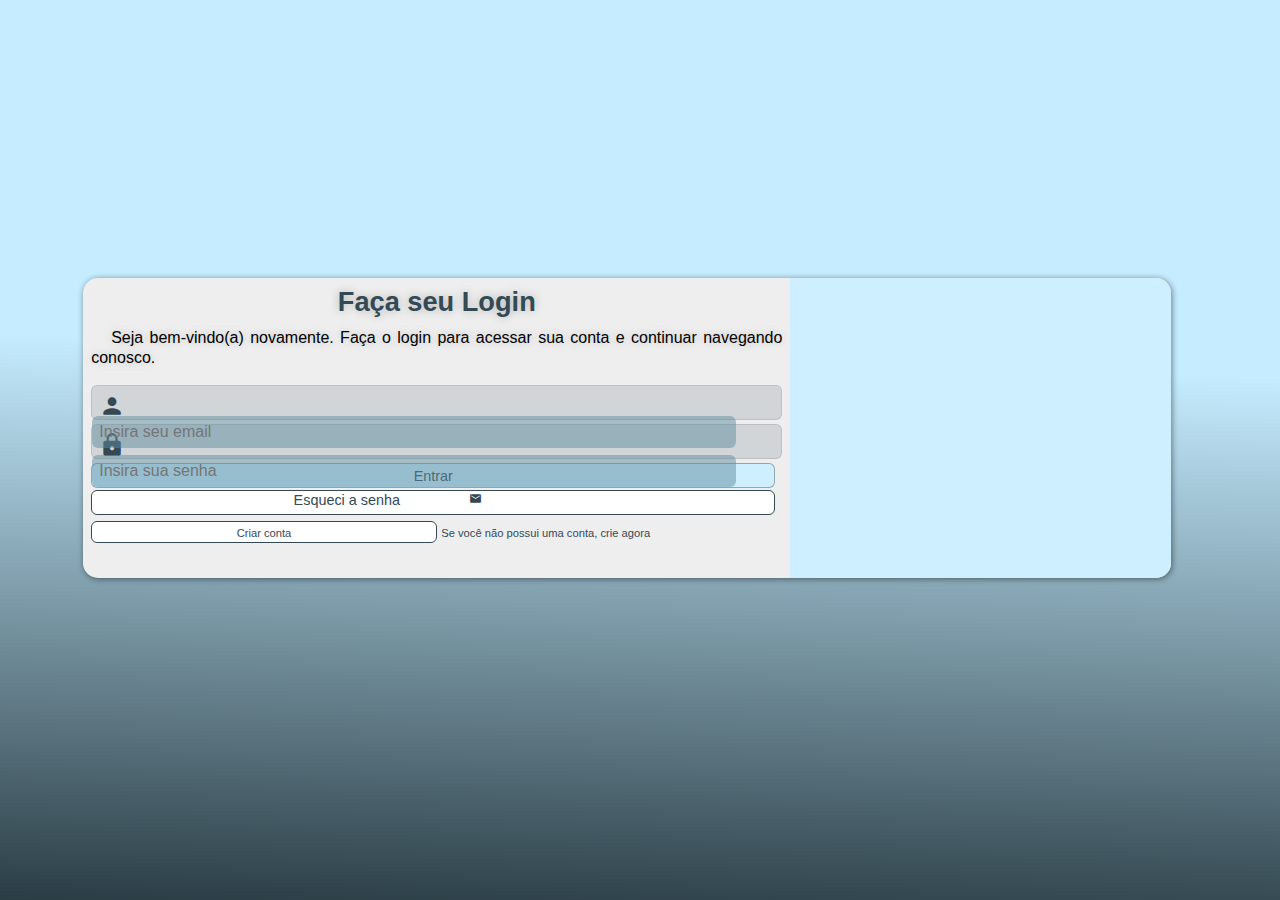
==== index.html @ 42e9b1b8 "inicialização do projeto" ====
<!DOCTYPE html>
<html lang="pt-br">
<head>
    <meta charset="UTF-8">
    <meta name="viewport" content="width=device-width, initial-scale=1.0">
    <title>Login</title>
    <link href="https://fonts.googleapis.com/icon?family=Material+Icons"
      rel="stylesheet">
      <link rel="stylesheet" href="mobile-first.css">
    <link rel="stylesheet" href="geral.css">
</head>
<body>
    <main>
        <section id="login" >

            <div id="img"></div>
            <div id="formu">
                <h1>Faça seu Login</h1>
                <p>Seja bem-vindo(a) novamente. Faça o login para acessar sua conta e continuar navegando conosco.</p>
                <form action="login.js" method="post" autocomplete="on">
                    <div id="area">
                        <span class="material-icons">person</span>
                            <input type="email" name="iemail" id="iemail" placeholder="Insira seu email" required autocomplete="email" minlength="7">
                            <label for="iemail">Email</label>
                    </div>
                    <div id="area">
                        <span class="material-icons">lock</span>
                         <input type="password" name="isenha" id="isenha" placeholder="Insira sua senha" required autocomplete="current-password" minlength="6" maxlength="12">
                        
                    </div>
                    <label for="isenha">Senha</label>
                    <input type="submit" value="Entrar">

                    

                  <a href="esqueci.html" target="_blank" class="buton" >Esqueci a senha <span id="msg" class="material-icons">mark_email_unread</span></a>  

                  <a href="conta.html" target="_blank" class="buton-" >Criar conta</a> <span class="letradestaque">Se você não possui uma conta, crie agora</span><span class="mobile" >caso não tenha conta.</span>
                </form>
            


            </div>
        </section>








    </main>

</body>
</html>
---- mobile-first.css ----
:root {

    --corbase: rgb(206, 239, 255);
    --cordestaque: rgb(51, 74, 85); 
    --corsecundaria: rgb(163, 162, 162);
}


* {
    font-family: 'Arial Narrow', Arial, sans-serif;
    padding: 0px;
    margin: 0px;
    box-sizing: border-box
}

body , html {
    background-image: linear-gradient(-5deg,rgb(51, 74, 85) , rgb(206, 239, 255) 80%);
    height: 100vh;
    width: 100vw;
    background-attachment: fixed;
}

main {
    width: 98vw;
    height: 95vh;
    position: relative;
}

section#login {
    display: block;
    position: absolute;
    top: 50%;
    left: 50%;
    background-color: rgb(238, 238, 238);
    width: 200px;
    height:420px;
    border-radius: 15px;
    box-shadow: 1px 1px 6px rgba(0, 0, 0, 0.471);

    transition: width .2s , height .2s;
    transition-timing-function: ease;
    transform: translate(-50% , -50%);
}


section#login > div#img {
    display: block;
    background: var(--corbase) url(../login/imagem/pexels-arts-1685111.jpg);
    height: 150px;
    background-repeat: no-repeat;
    background-size: cover;
    background-position: center center;
    overflow: hidden;
    border-radius: 15px 15px 0px 0px;
}

section#login > div#formu {
    display: block;
    padding: 8px;
}

div#formu > h1 {
    font-size: 1.3em;
    margin-bottom: 10px;
    color: rgb(51, 74, 85);
    text-align: center;
    text-shadow: 0px 0px 10px  rgba(0, 0, 0, 0.250);
}

div#formu > p {
    font-size: .7em;
    line-height: 1.3;
    margin-bottom: 16px;
    text-align: justify;
    text-indent: 20px;
    text-shadow: 0px 0px 10px  rgba(0, 0, 0, 0.212);
}

div#area {
    width: 100%;
    margin: 4px 0px;
    background-color: rgba(51, 74, 85, 0.150);
    border-radius: 6px;
    padding-top: 1px;
    height: 35px;
    border: 1px solid rgba(51, 74, 85, 0.150);
    
}

form span {
   color: var(--cordestaque);
}

div#area span {
    width: 41px;
    padding: 7px;
    font-size: 1.6em;
}

div#area > input {
    width: calc(100% - 45px);
    font-size: 1em;
   background-color: rgba(96, 139, 158, 0.496);
    padding: 7px;
    border: none;
    border-radius: 6px;
    transform: translateY(-11px);
}

div#area > label {
    display: none;
}

div#area > input:focus-within {
    background-color: rgb(237, 237, 237);
}

 form input[type=submit] {
    display: block;
    width: 99%;
    height: 25px;
    background-color: var(--corbase);
    border: 1px solid rgba(0, 0, 0, 0.3);
    color:var(--cordestaque) ;
    border-radius: 6px;
    text-align: center;
    cursor: pointer;
    font-size: .9em;
    margin-top: 3px;
}

form input[type=submit]:hover {
    background-color: var(--cordestaque);
    color: rgb(255, 157, 0);
    font-weight: bold;
}

label {
    display: none;
}

form a.buton {
    display: block;
    height: 25px;
    width: 99%;
    padding-top: 1px;
    margin-top: 2px;
    background-color:white;
    border: 1px solid var(--cordestaque);
    text-align: center;
    text-decoration: none;
    border-radius: 6px;
    color: var(--cordestaque);
    font-size: .9em;

}

form a.buton- {
    
    display: inline-block;
    height: 22px;
    width: 50%;
    padding-top: 5px;
    margin-top: 6px;
    background-color: white;
    border: 1px solid var(--cordestaque);
    text-align: center;
    text-decoration: none;
    border-radius: 6px;
    color: var(--cordestaque);
    font-size: .7em;
}

form a.buton:hover {
    background-color: rgb(255, 157, 0);
    color: var(--cordestaque);
    font-weight: bold;
    padding-top:4px ;
}

form a.buton-:hover {
    background-color: rgb(255, 157, 0);
    color: var(--cordestaque);
    font-weight: bold;
    padding-top:5px ;
}

span#msg {
    font-size: .9em;
}

span.letradestaque {
    font-size: .7em;
    text-align: center;
    display: none;
    color: var(--cordestaque);
}

span.mobile {
    font-size: 0.6em;
    font-weight: bold;
    color: var(--cordestaque);
}
---- geral.css ----
@media screen and (min-width:768px) and (max-width:992px) {
    section#login {
        width: 78vw;
        height: 268px;
    }

    section#login > div#img {
        float: left;
        width: 35%;
        height: 100%;
        border-radius: 15px 1px 0px 15px;
    }

    section#login > div#formu {
        float: right;
        width: 65%;
    }

    div#formu > h1 {
        font-size: 1.5em;
        
    }
    
    div#formu > p {
        font-size: .8em;
    }

    span.letradestaque {
        font-size: .7em;
        text-align: center;
        display: inline-block;
        color: var(--cordestaque);
        
    }
    span.mobile {
        font-size: .6em;
        display: none; }
}

@media screen and (min-width:993px) {

    body , html {
        background-image: linear-gradient(2deg,rgb(42, 61, 69) , rgb(197, 236, 255) 60%);
      
    }

    section#login {
        width: 85vw;
        height: 300px;
    }

    section#login > div#img {
        float: right;
        width: 35%;
        height: 100%;
        border-radius: 1px 15px 15px 0px;
    }

    section#login > div#formu {
        float: left;
        width: 65%;
    }

    div#formu > h1 {
        font-size: 1.7em;
        
    }
    
    div#formu > p {
        font-size: 1em;
    }
    span.letradestaque {
        font-size: .7em;
        text-align: center;
        display: inline-block;
        color: var(--cordestaque);
        
    }

    span.mobile {
        font-size: .6em;
        display: none;
    }
    
}
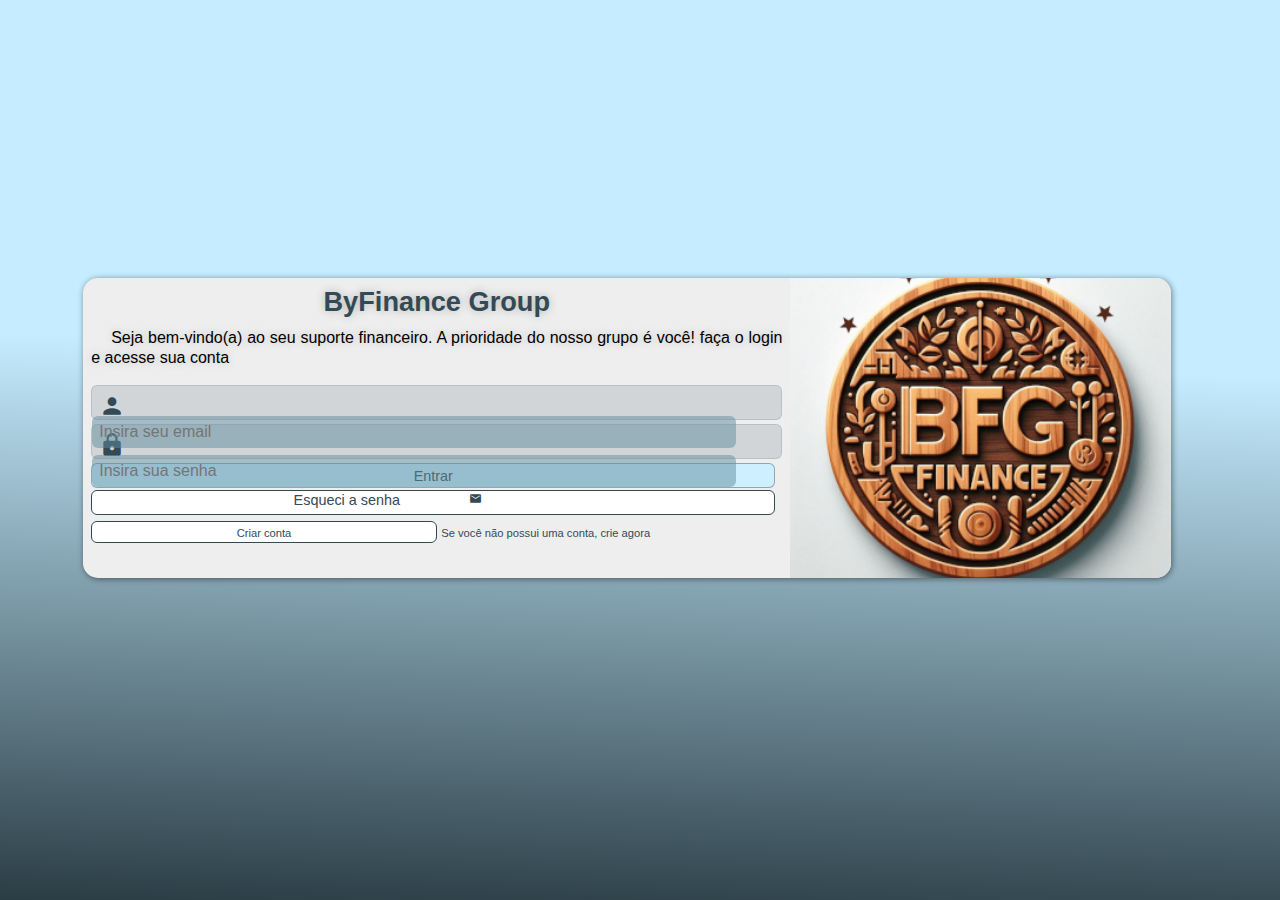
==== commit 0fb8df7e: "att" ====
--- a/index.html
+++ b/index.html
@@ -3,7 +3,7 @@
 <head>
     <meta charset="UTF-8">
     <meta name="viewport" content="width=device-width, initial-scale=1.0">
-    <title>Login</title>
+    <title>ByFinance</title>
     <link href="https://fonts.googleapis.com/icon?family=Material+Icons"
       rel="stylesheet">
       <link rel="stylesheet" href="mobile-first.css">
@@ -15,8 +15,8 @@
 
             <div id="img"></div>
             <div id="formu">
-                <h1>Faça seu Login</h1>
-                <p>Seja bem-vindo(a) novamente. Faça o login para acessar sua conta e continuar navegando conosco.</p>
+                <h1>ByFinance Group</h1>
+                <p>Seja bem-vindo(a) ao seu suporte financeiro. A prioridade do nosso grupo é você! faça o login e acesse sua conta</p>
                 <form action="login.js" method="post" autocomplete="on">
                     <div id="area">
                         <span class="material-icons">person</span>
--- a/mobile-first.css
+++ b/mobile-first.css
@@ -44,13 +44,13 @@
 
 
 section#login > div#img {
-    display: block;
-    background: var(--corbase) url(../login/imagem/pexels-arts-1685111.jpg);
+    display: flex;
+    background: var(--corbase) url(./imagem/logoByFinance.png);
     height: 150px;
     background-repeat: no-repeat;
     background-size: cover;
     background-position: center center;
-    overflow: hidden;
+    overflow:hidden ;
     border-radius: 15px 15px 0px 0px;
 }
 
--- a/geral.css
+++ b/geral.css
@@ -1,5 +1,5 @@
 
-@media screen and (min-width:768px) and (max-width:992px) {
+@media screen and (min-width:758px) and (max-width:992px) {
     section#login {
         width: 78vw;
         height: 268px;
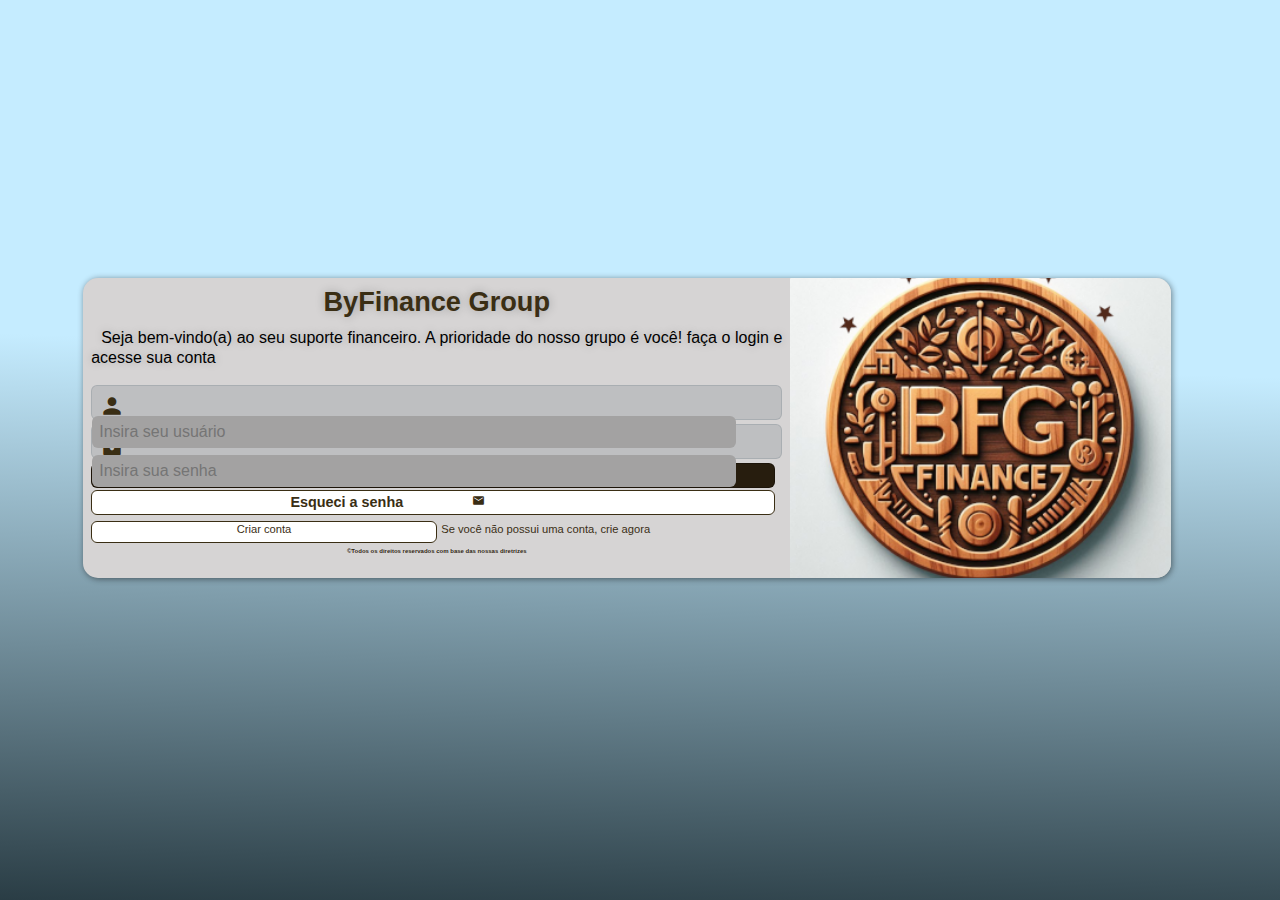
==== commit 6cace1f2: "ok" ====
--- a/index.html
+++ b/index.html
@@ -20,7 +20,7 @@
                 <form action="login.js" method="post" autocomplete="on">
                     <div id="area">
                         <span class="material-icons">person</span>
-                            <input type="email" name="iemail" id="iemail" placeholder="Insira seu email" required autocomplete="email" minlength="7">
+                            <input type="email" name="iemail" id="iemail" placeholder="Insira seu usuário" required autocomplete="email" minlength="7">
                             <label for="iemail">Email</label>
                     </div>
                     <div id="area">
@@ -35,8 +35,11 @@
 
                   <a href="esqueci.html" target="_blank" class="buton" >Esqueci a senha <span id="msg" class="material-icons">mark_email_unread</span></a>  
 
-                  <a href="conta.html" target="_blank" class="buton-" >Criar conta</a> <span class="letradestaque">Se você não possui uma conta, crie agora</span><span class="mobile" >caso não tenha conta.</span>
+                  <a href="conta.html" target="_blank" class="buton-" >Criar conta</a> <span class="letradestaque">Se você não possui uma conta, crie agora</span><span class="mobile" >caso não tenha conta.</span> <p class="f">
+                    &copy;Todos os direitos reservados com base das nossas diretrizes
+                </p>
                 </form>
+               
             
 
 
--- a/mobile-first.css
+++ b/mobile-first.css
@@ -1,7 +1,7 @@
 :root {
 
-    --corbase: rgb(206, 239, 255);
-    --cordestaque: rgb(51, 74, 85); 
+    --corbase: rgb(93, 85, 55);
+    --cordestaque: rgb(58, 46, 20); 
     --corsecundaria: rgb(163, 162, 162);
 }
 
@@ -14,7 +14,7 @@
 }
 
 body , html {
-    background-image: linear-gradient(-5deg,rgb(51, 74, 85) , rgb(206, 239, 255) 80%);
+    background-image: linear-gradient(-5deg,rgb(7, 6, 2) , rgb(35, 28, 11)  80%);
     height: 100vh;
     width: 100vw;
     background-attachment: fixed;
@@ -31,11 +31,12 @@
     position: absolute;
     top: 50%;
     left: 50%;
-    background-color: rgb(238, 238, 238);
+    background-color: rgb(214, 212, 212);
     width: 200px;
-    height:420px;
+    height:428px;
     border-radius: 15px;
     box-shadow: 1px 1px 6px rgba(0, 0, 0, 0.471);
+    
 
     transition: width .2s , height .2s;
     transition-timing-function: ease;
@@ -45,8 +46,8 @@
 
 section#login > div#img {
     display: flex;
-    background: var(--corbase) url(./imagem/logoByFinance.png);
-    height: 150px;
+    background: var(--cordestaque) url(./imagem/logoByFinance.png);
+    height: 148px;
     background-repeat: no-repeat;
     background-size: cover;
     background-position: center center;
@@ -62,7 +63,7 @@
 div#formu > h1 {
     font-size: 1.3em;
     margin-bottom: 10px;
-    color: rgb(51, 74, 85);
+    color: rgb(58, 46, 20);
     text-align: center;
     text-shadow: 0px 0px 10px  rgba(0, 0, 0, 0.250);
 }
@@ -72,7 +73,7 @@
     line-height: 1.3;
     margin-bottom: 16px;
     text-align: justify;
-    text-indent: 20px;
+    text-indent: 10px;
     text-shadow: 0px 0px 10px  rgba(0, 0, 0, 0.212);
 }
 
@@ -100,7 +101,7 @@
 div#area > input {
     width: calc(100% - 45px);
     font-size: 1em;
-   background-color: rgba(96, 139, 158, 0.496);
+   background-color: var(--corsecundaria);
     padding: 7px;
     border: none;
     border-radius: 6px;
@@ -119,20 +120,24 @@
     display: block;
     width: 99%;
     height: 25px;
-    background-color: var(--corbase);
+    background-color: rgba(28, 17, 1, 0.94);
     border: 1px solid rgba(0, 0, 0, 0.3);
-    color:var(--cordestaque) ;
+    color: white ;
     border-radius: 6px;
     text-align: center;
     cursor: pointer;
     font-size: .9em;
     margin-top: 3px;
+    transition: .4s;
+    font-weight: bold;
 }
 
 form input[type=submit]:hover {
-    background-color: var(--cordestaque);
-    color: rgb(255, 157, 0);
-    font-weight: bold;
+    background-color:white;
+    color: rgba(28, 17, 1, 0.94);
+    font-weight: bold;
+    transition: 1.4;
+    padding: 2px;
 }
 
 label {
@@ -143,7 +148,7 @@
     display: block;
     height: 25px;
     width: 99%;
-    padding-top: 1px;
+    padding-top: 3px;
     margin-top: 2px;
     background-color:white;
     border: 1px solid var(--cordestaque);
@@ -152,6 +157,8 @@
     border-radius: 6px;
     color: var(--cordestaque);
     font-size: .9em;
+    font-weight: bold;
+    transition: .4s;
 
 }
 
@@ -160,7 +167,7 @@
     display: inline-block;
     height: 22px;
     width: 50%;
-    padding-top: 5px;
+    padding-top: 1px;
     margin-top: 6px;
     background-color: white;
     border: 1px solid var(--cordestaque);
@@ -172,23 +179,27 @@
 }
 
 form a.buton:hover {
-    background-color: rgb(255, 157, 0);
-    color: var(--cordestaque);
+    background-color: rgba(28, 17, 1, 0.94);
+    color: white;
     font-weight: bold;
     padding-top:4px ;
+    transition: .4s;
 }
 
 form a.buton-:hover {
-    background-color: rgb(255, 157, 0);
+    background-color: rgba(28, 17, 1, 0.94);
     color: var(--cordestaque);
     font-weight: bold;
     padding-top:5px ;
+    transition: .4s;
 }
 
 span#msg {
     font-size: .9em;
 }
 
+
+
 span.letradestaque {
     font-size: .7em;
     text-align: center;
@@ -200,4 +211,17 @@
     font-size: 0.6em;
     font-weight: bold;
     color: var(--cordestaque);
+}
+
+footer{
+    background-color: aliceblue;
+}
+
+.f {
+    flex: auto;
+    text-align: center;
+    padding-top: 5px;
+    font-size: .3em;
+    color: rgba(28, 17, 1, 0.94);
+    font-weight: bolder;
 }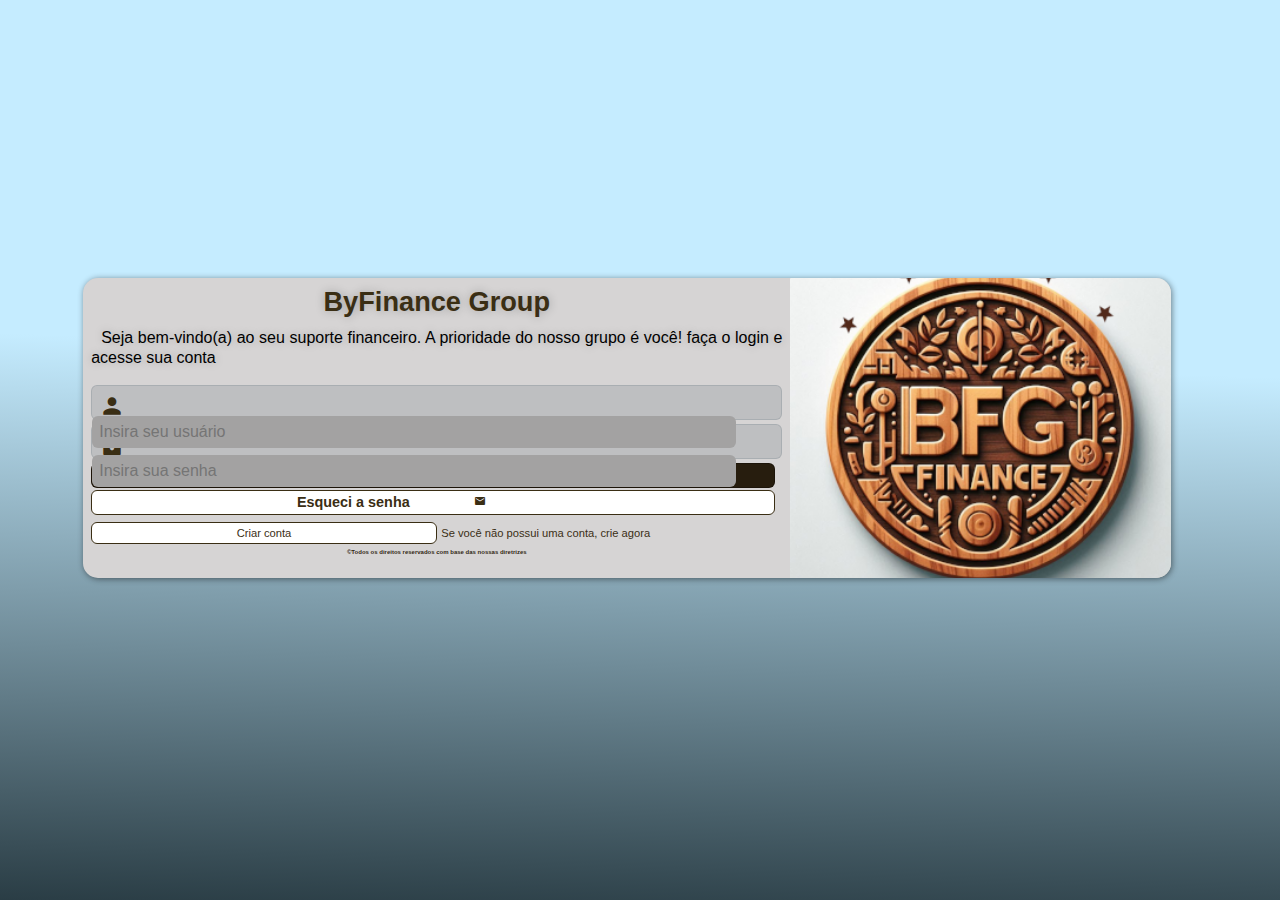
==== commit 3fdbc17c: "atualização do projeto" ====
--- a/index.html
+++ b/index.html
@@ -8,6 +8,7 @@
       rel="stylesheet">
       <link rel="stylesheet" href="mobile-first.css">
     <link rel="stylesheet" href="geral.css">
+    <link rel="shortcut icon" href="./imagem/logoByFinance.png" type="image/x-icon">
 </head>
 <body>
     <main>
@@ -17,7 +18,7 @@
             <div id="formu">
                 <h1>ByFinance Group</h1>
                 <p>Seja bem-vindo(a) ao seu suporte financeiro. A prioridade do nosso grupo é você! faça o login e acesse sua conta</p>
-                <form action="login.js" method="post" autocomplete="on">
+                <form method="post" autocomplete="on">
                     <div id="area">
                         <span class="material-icons">person</span>
                             <input type="email" name="iemail" id="iemail" placeholder="Insira seu usuário" required autocomplete="email" minlength="7">
@@ -55,5 +56,21 @@
 
     </main>
 
+    <script type="module">
+            import ByFinance from "./bfg.js"
+
+            const formAtual = document.querySelector("form")
+            formAtual.addEventListener("submit" , () => {
+            event.preventDefault()
+
+                const user = formAtual.iemail.value
+                const senha = formAtual.isenha.value
+
+                const byFinance = new ByFinance(user , senha)
+                byFinance.logar()
+        })
+
+    </script>
+
 </body>
 </html>--- a/mobile-first.css
+++ b/mobile-first.css
@@ -1,8 +1,8 @@
 :root {
 
-    --corbase: rgb(93, 85, 55);
-    --cordestaque: rgb(58, 46, 20); 
-    --corsecundaria: rgb(163, 162, 162);
+    --corbase: #5d5537;
+    --cordestaque: #3a2e14; 
+    --corsecundaria: #a3a2a2;
 }
 
 
@@ -14,7 +14,7 @@
 }
 
 body , html {
-    background-image: linear-gradient(-5deg,rgb(7, 6, 2) , rgb(35, 28, 11)  80%);
+    background-image: linear-gradient(-5deg,#070602 , #231c0b  80%);
     height: 100vh;
     width: 100vw;
     background-attachment: fixed;
@@ -167,8 +167,8 @@
     display: inline-block;
     height: 22px;
     width: 50%;
-    padding-top: 1px;
-    margin-top: 6px;
+    padding: 4px;
+    margin-top: 7px;
     background-color: white;
     border: 1px solid var(--cordestaque);
     text-align: center;
@@ -188,14 +188,20 @@
 
 form a.buton-:hover {
     background-color: rgba(28, 17, 1, 0.94);
-    color: var(--cordestaque);
-    font-weight: bold;
-    padding-top:5px ;
-    transition: .4s;
+    color: white;
+    font-weight: bold;
+    padding: 4px ;
+    transition: .6s;
+    text-align: center;
 }
 
 span#msg {
-    font-size: .9em;
+    font-size: .8em;
+   
+}
+
+span#msg:hover {
+    color: white;
 }
 
 
@@ -224,4 +230,5 @@
     font-size: .3em;
     color: rgba(28, 17, 1, 0.94);
     font-weight: bolder;
-}+}
+
